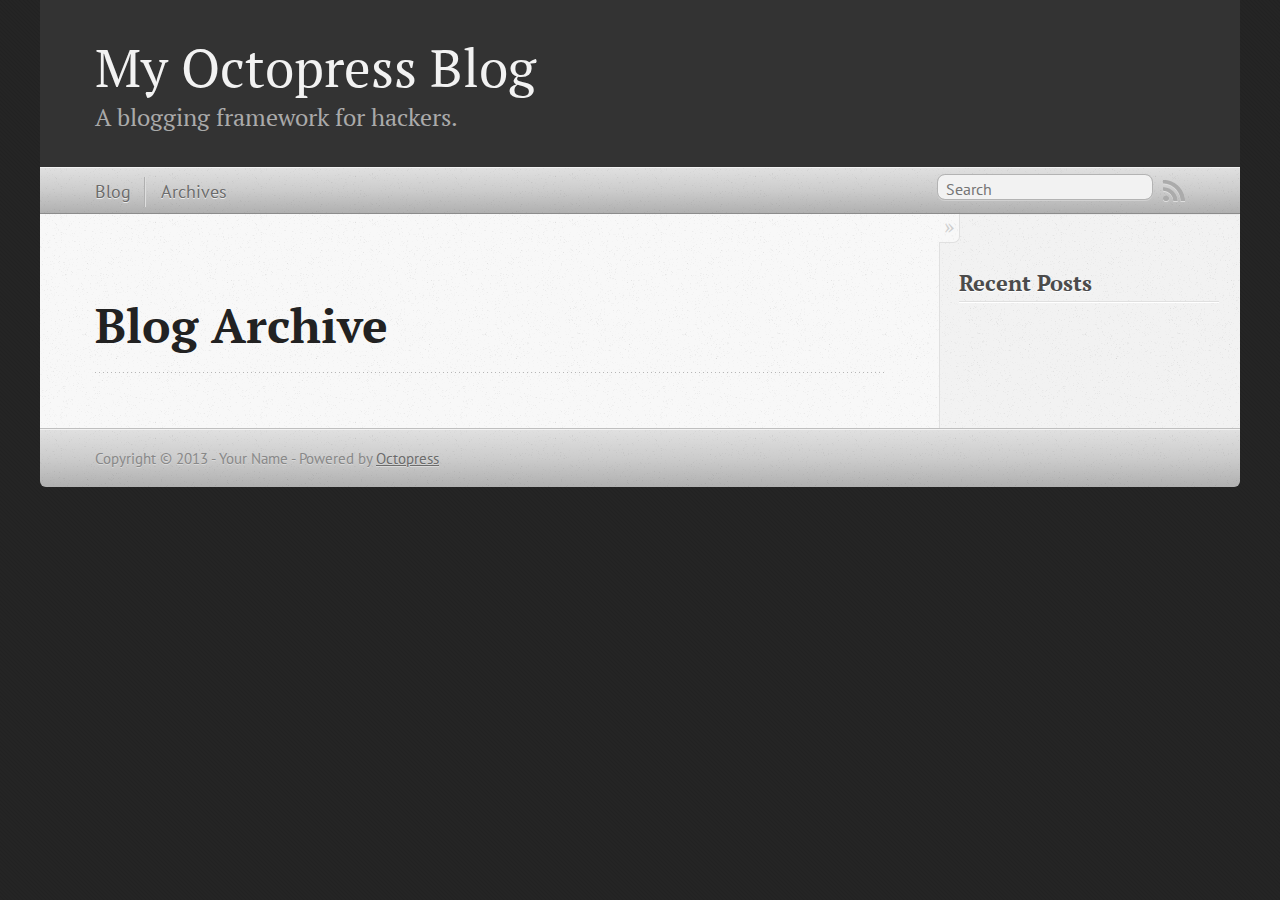
==== blog/archives/index.html @ b402f7b1 "Site updated at 2013-02-04 08:40:38 UTC" ====
<!DOCTYPE html>
<!--[if IEMobile 7 ]><html class="no-js iem7"><![endif]-->
<!--[if lt IE 9]><html class="no-js lte-ie8"><![endif]-->
<!--[if (gt IE 8)|(gt IEMobile 7)|!(IEMobile)|!(IE)]><!--><html class="no-js" lang="en"><!--<![endif]-->
<head>
  <meta charset="utf-8">
  <title>Blog Archive - My Octopress Blog</title>
  <meta name="author" content="Your Name">

  
  <meta name="description" content=" Blog Archive Recent Posts ">
  

  <!-- http://t.co/dKP3o1e -->
  <meta name="HandheldFriendly" content="True">
  <meta name="MobileOptimized" content="320">
  <meta name="viewport" content="width=device-width, initial-scale=1">

  
  <link rel="canonical" href="http://kogax.github.com/blog/archives/">
  <link href="/favicon.png" rel="icon">
  <link href="/stylesheets/screen.css" media="screen, projection" rel="stylesheet" type="text/css">
  <script src="/javascripts/modernizr-2.0.js"></script>
  <script src="/javascripts/ender.js"></script>
  <script src="/javascripts/octopress.js" type="text/javascript"></script>
  <link href="/atom.xml" rel="alternate" title="My Octopress Blog" type="application/atom+xml">
  <!--Fonts from Google"s Web font directory at http://google.com/webfonts -->
<link href="http://fonts.googleapis.com/css?family=PT+Serif:regular,italic,bold,bolditalic" rel="stylesheet" type="text/css">
<link href="http://fonts.googleapis.com/css?family=PT+Sans:regular,italic,bold,bolditalic" rel="stylesheet" type="text/css">

  

</head>

<body   >
  <header role="banner"><hgroup>
  <h1><a href="/">My Octopress Blog</a></h1>
  
    <h2>A blogging framework for hackers.</h2>
  
</hgroup>

</header>
  <nav role="navigation"><ul class="subscription" data-subscription="rss">
  <li><a href="/atom.xml" rel="subscribe-rss" title="subscribe via RSS">RSS</a></li>
  
</ul>
  
<form action="http://google.com/search" method="get">
  <fieldset role="search">
    <input type="hidden" name="q" value="site:kogax.github.com" />
    <input class="search" type="text" name="q" results="0" placeholder="Search"/>
  </fieldset>
</form>
  
<ul class="main-navigation">
  <li><a href="/">Blog</a></li>
  <li><a href="/blog/archives">Archives</a></li>
</ul>

</nav>
  <div id="main">
    <div id="content">
      <div>
<article role="article">
  
  <header>
    <h1 class="entry-title">Blog Archive</h1>
    
  </header>
  
  <div id="blog-archives">

</div>

  
</article>

</div>

<aside class="sidebar">
  
    <section>
  <h1>Recent Posts</h1>
  <ul id="recent_posts">
    
  </ul>
</section>






  
</aside>


    </div>
  </div>
  <footer role="contentinfo"><p>
  Copyright &copy; 2013 - Your Name -
  <span class="credit">Powered by <a href="http://octopress.org">Octopress</a></span>
</p>

</footer>
  







  <script type="text/javascript">
    (function(){
      var twitterWidgets = document.createElement('script');
      twitterWidgets.type = 'text/javascript';
      twitterWidgets.async = true;
      twitterWidgets.src = 'http://platform.twitter.com/widgets.js';
      document.getElementsByTagName('head')[0].appendChild(twitterWidgets);
    })();
  </script>





</body>
</html>
---- stylesheets/screen.css ----
html,body,div,span,applet,object,iframe,h1,h2,h3,h4,h5,h6,p,blockquote,pre,a,abbr,acronym,address,big,cite,code,del,dfn,em,img,ins,kbd,q,s,samp,small,strike,strong,sub,sup,tt,var,b,u,i,center,dl,dt,dd,ol,ul,li,fieldset,form,label,legend,table,caption,tbody,tfoot,thead,tr,th,td,article,aside,canvas,details,embed,figure,figcaption,footer,header,hgroup,menu,nav,output,ruby,section,summary,time,mark,audio,video{margin:0;padding:0;border:0;font:inherit;font-size:100%;vertical-align:baseline}html{line-height:1}ol,ul{list-style:none}table{border-collapse:collapse;border-spacing:0}caption,th,td{text-align:left;font-weight:normal;vertical-align:middle}q,blockquote{quotes:none}q:before,q:after,blockquote:before,blockquote:after{content:"";content:none}a img{border:none}article,aside,details,figcaption,figure,footer,header,hgroup,menu,nav,section,summary{display:block}article,aside,details,figcaption,figure,footer,header,hgroup,menu,nav,section,summary{display:block}a{color:#1863a1}a:visited{color:#751590}a:focus{color:#0181eb}a:hover{color:#0181eb}a:active{color:#01579f}aside.sidebar a{color:#1863a1}aside.sidebar a:focus{color:#0181eb}aside.sidebar a:hover{color:#0181eb}aside.sidebar a:active{color:#01579f}a{-webkit-transition:color 0.3s;-moz-transition:color 0.3s;-o-transition:color 0.3s;transition:color 0.3s}html{background:#252525 url('/images/line-tile.png?1359967153') top left}body>div{background:#f2f2f2 url('/images/noise.png?1359967153') top left;border-bottom:1px solid #bfbfbf}body>div>div{background:#f8f8f8 url('/images/noise.png?1359967153') top left;border-right:1px solid #e0e0e0}.heading,body>header h1,h1,h2,h3,h4,h5,h6{font-family:"PT Serif","Georgia","Helvetica Neue",Arial,sans-serif}.sans,body>header h2,article header p.meta,article>footer,#content .blog-index footer,html .gist .gist-file .gist-meta,#blog-archives a.category,#blog-archives time,aside.sidebar section,body>footer{font-family:"PT Sans","Helvetica Neue",Arial,sans-serif}.serif,body,#content .blog-index a[rel=full-article]{font-family:"PT Serif",Georgia,Times,"Times New Roman",serif}.mono,pre,code,tt,p code,li code{font-family:Menlo,Monaco,"Andale Mono","lucida console","Courier New",monospace}body>header h1{font-size:2.2em;font-family:"PT Serif","Georgia","Helvetica Neue",Arial,sans-serif;font-weight:normal;line-height:1.2em;margin-bottom:0.6667em}body>header h2{font-family:"PT Serif","Georgia","Helvetica Neue",Arial,sans-serif}body{line-height:1.5em;color:#222}h1{font-size:2.2em;line-height:1.2em}@media only screen and (min-width: 992px){body{font-size:1.15em}h1{font-size:2.6em;line-height:1.2em}}h1,h2,h3,h4,h5,h6{text-rendering:optimizelegibility;margin-bottom:1em;font-weight:bold}h2,section h1{font-size:1.5em}h3,section h2,section section h1{font-size:1.3em}h4,section h3,section section h2,section section section h1{font-size:1em}h5,section h4,section section h3{font-size:.9em}h6,section h5,section section h4,section section section h3{font-size:.8em}p,blockquote,ul,ol{margin-bottom:1.5em}ul{list-style-type:disc}ul ul{list-style-type:circle;margin-bottom:0px}ul ul ul{list-style-type:square;margin-bottom:0px}ol{list-style-type:decimal}ol ol{list-style-type:lower-alpha;margin-bottom:0px}ol ol ol{list-style-type:lower-roman;margin-bottom:0px}ul,ul ul,ul ol,ol,ol ul,ol ol{margin-left:1.3em}strong{font-weight:bold}em{font-style:italic}sup,sub{font-size:0.8em;position:relative;display:inline-block}sup{top:-0.5em}sub{bottom:-0.5em}q{font-style:italic}q:before{content:"\201C"}q:after{content:"\201D"}em,dfn{font-style:italic}strong,dfn{font-weight:bold}del,s{text-decoration:line-through}abbr,acronym{border-bottom:1px dotted;cursor:help}sub,sup{line-height:0}hr{margin-bottom:0.2em}small{font-size:.8em}big{font-size:1.2em}blockquote{font-style:italic;position:relative;font-size:1.2em;line-height:1.5em;padding-left:1em;border-left:4px solid rgba(170,170,170,0.5)}blockquote cite{font-style:italic}blockquote cite a{color:#aaa !important;word-wrap:break-word}blockquote cite:before{content:'\2014';padding-right:.3em;padding-left:.3em;color:#aaa}@media only screen and (min-width: 992px){blockquote{padding-left:1.5em;border-left-width:4px}}.pullquote-right:before,.pullquote-left:before{padding:0;border:none;content:attr(data-pullquote);float:right;width:45%;margin:.5em 0 1em 1.5em;position:relative;top:7px;font-size:1.4em;line-height:1.45em}.pullquote-left:before{float:left;margin:.5em 1.5em 1em 0}.force-wrap,article a,aside.sidebar a{white-space:-moz-pre-wrap;white-space:-pre-wrap;white-space:-o-pre-wrap;white-space:pre-wrap;word-wrap:break-word}.group,body>header,body>nav,body>footer,body #content>article,body #content>div>article,body #content>div>section,body div.pagination,aside.sidebar,#main,#content,.sidebar{*zoom:1}.group:after,body>header:after,body>nav:after,body>footer:after,body #content>article:after,body #content>div>article:after,body #content>div>section:after,body div.pagination:after,aside.sidebar:after,#main:after,#content:after,.sidebar:after{content:"";display:table;clear:both}body{-webkit-text-size-adjust:none;max-width:1200px;position:relative;margin:0 auto}body>header,body>nav,body>footer,body #content>article,body #content>div>article,body #content>div>section{padding-left:18px;padding-right:18px}@media only screen and (min-width: 480px){body>header,body>nav,body>footer,body #content>article,body #content>div>article,body #content>div>section{padding-left:25px;padding-right:25px}}@media only screen and (min-width: 768px){body>header,body>nav,body>footer,body #content>article,body #content>div>article,body #content>div>section{padding-left:35px;padding-right:35px}}@media only screen and (min-width: 992px){body>header,body>nav,body>footer,body #content>article,body #content>div>article,body #content>div>section{padding-left:55px;padding-right:55px}}body div.pagination{margin-left:18px;margin-right:18px}@media only screen and (min-width: 480px){body div.pagination{margin-left:25px;margin-right:25px}}@media only screen and (min-width: 768px){body div.pagination{margin-left:35px;margin-right:35px}}@media only screen and (min-width: 992px){body div.pagination{margin-left:55px;margin-right:55px}}body>header{font-size:1em;padding-top:1.5em;padding-bottom:1.5em}#content{overflow:hidden}#content>div,#content>article{width:100%}aside.sidebar{float:none;padding:0 18px 1px;background-color:#f7f7f7;border-top:1px solid #e0e0e0}.flex-content,article img,article video,article .flash-video,aside.sidebar img{max-width:100%;height:auto}.basic-alignment.left,article img.left,article video.left,article .left.flash-video,aside.sidebar img.left{float:left;margin-right:1.5em}.basic-alignment.right,article img.right,article video.right,article .right.flash-video,aside.sidebar img.right{float:right;margin-left:1.5em}.basic-alignment.center,article img.center,article video.center,article .center.flash-video,aside.sidebar img.center{display:block;margin:0 auto 1.5em}.basic-alignment.left,article img.left,article video.left,article .left.flash-video,aside.sidebar img.left,.basic-alignment.right,article img.right,article video.right,article .right.flash-video,aside.sidebar img.right{margin-bottom:.8em}.toggle-sidebar,.no-sidebar .toggle-sidebar{display:none}@media only screen and (min-width: 750px){body.sidebar-footer aside.sidebar{float:none;width:auto;clear:left;margin:0;padding:0 35px 1px;background-color:#f7f7f7;border-top:1px solid #eaeaea}body.sidebar-footer aside.sidebar section.odd,body.sidebar-footer aside.sidebar section.even{float:left;width:48%}body.sidebar-footer aside.sidebar section.odd{margin-left:0}body.sidebar-footer aside.sidebar section.even{margin-left:4%}body.sidebar-footer aside.sidebar.thirds section{width:30%;margin-left:5%}body.sidebar-footer aside.sidebar.thirds section.first{margin-left:0;clear:both}}body.sidebar-footer #content{margin-right:0px}body.sidebar-footer .toggle-sidebar{display:none}@media only screen and (min-width: 550px){body>header{font-size:1em}}@media only screen and (min-width: 750px){aside.sidebar{float:none;width:auto;clear:left;margin:0;padding:0 35px 1px;background-color:#f7f7f7;border-top:1px solid #eaeaea}aside.sidebar section.odd,aside.sidebar section.even{float:left;width:48%}aside.sidebar section.odd{margin-left:0}aside.sidebar section.even{margin-left:4%}aside.sidebar.thirds section{width:30%;margin-left:5%}aside.sidebar.thirds section.first{margin-left:0;clear:both}}@media only screen and (min-width: 768px){body{-webkit-text-size-adjust:auto}body>header{font-size:1.2em}#main{padding:0;margin:0 auto}#content{overflow:visible;margin-right:240px;position:relative}.no-sidebar #content{margin-right:0;border-right:0}.collapse-sidebar #content{margin-right:20px}#content>div,#content>article{padding-top:17.5px;padding-bottom:17.5px;float:left}aside.sidebar{width:210px;padding:0 15px 15px;background:none;clear:none;float:left;margin:0 -100% 0 0}aside.sidebar section{width:auto;margin-left:0}aside.sidebar section.odd,aside.sidebar section.even{float:none;width:auto;margin-left:0}.collapse-sidebar aside.sidebar{float:none;width:auto;clear:left;margin:0;padding:0 35px 1px;background-color:#f7f7f7;border-top:1px solid #eaeaea}.collapse-sidebar aside.sidebar section.odd,.collapse-sidebar aside.sidebar section.even{float:left;width:48%}.collapse-sidebar aside.sidebar section.odd{margin-left:0}.collapse-sidebar aside.sidebar section.even{margin-left:4%}.collapse-sidebar aside.sidebar.thirds section{width:30%;margin-left:5%}.collapse-sidebar aside.sidebar.thirds section.first{margin-left:0;clear:both}}@media only screen and (min-width: 992px){body>header{font-size:1.3em}#content{margin-right:300px}#content>div,#content>article{padding-top:27.5px;padding-bottom:27.5px}aside.sidebar{width:260px;padding:1.2em 20px 20px}.collapse-sidebar aside.sidebar{padding-left:55px;padding-right:55px}}@media only screen and (min-width: 768px){ul,ol{margin-left:0}}body>header{background:#333}body>header h1{display:inline-block;margin:0}body>header h1 a,body>header h1 a:visited,body>header h1 a:hover{color:#f2f2f2;text-decoration:none}body>header h2{margin:.2em 0 0;font-size:1em;color:#aaa;font-weight:normal}body>nav{position:relative;background-color:#ccc;background:url('/images/noise.png?1359967153'),-webkit-gradient(linear, 50% 0%, 50% 100%, color-stop(0%, #e0e0e0), color-stop(50%, #cccccc), color-stop(100%, #b0b0b0));background:url('/images/noise.png?1359967153'),-webkit-linear-gradient(#e0e0e0,#cccccc,#b0b0b0);background:url('/images/noise.png?1359967153'),-moz-linear-gradient(#e0e0e0,#cccccc,#b0b0b0);background:url('/images/noise.png?1359967153'),-o-linear-gradient(#e0e0e0,#cccccc,#b0b0b0);background:url('/images/noise.png?1359967153'),linear-gradient(#e0e0e0,#cccccc,#b0b0b0);border-top:1px solid #f2f2f2;border-bottom:1px solid #8c8c8c;padding-top:.35em;padding-bottom:.35em}body>nav form{-webkit-background-clip:padding;-moz-background-clip:padding;background-clip:padding-box;margin:0;padding:0}body>nav form .search{padding:.3em .5em 0;font-size:.85em;font-family:"PT Sans","Helvetica Neue",Arial,sans-serif;line-height:1.1em;width:95%;-webkit-border-radius:0.5em;-moz-border-radius:0.5em;-ms-border-radius:0.5em;-o-border-radius:0.5em;border-radius:0.5em;-webkit-background-clip:padding;-moz-background-clip:padding;background-clip:padding-box;-webkit-box-shadow:#d1d1d1 0 1px;-moz-box-shadow:#d1d1d1 0 1px;box-shadow:#d1d1d1 0 1px;background-color:#f2f2f2;border:1px solid #b3b3b3;color:#888}body>nav form .search:focus{color:#444;border-color:#80b1df;-webkit-box-shadow:#80b1df 0 0 4px,#80b1df 0 0 3px inset;-moz-box-shadow:#80b1df 0 0 4px,#80b1df 0 0 3px inset;box-shadow:#80b1df 0 0 4px,#80b1df 0 0 3px inset;background-color:#fff;outline:none}body>nav fieldset[role=search]{float:right;width:48%}body>nav fieldset.mobile-nav{float:left;width:48%}body>nav fieldset.mobile-nav select{width:100%;font-size:.8em;border:1px solid #888}body>nav ul{display:none}@media only screen and (min-width: 550px){body>nav{font-size:.9em}body>nav ul{margin:0;padding:0;border:0;overflow:hidden;*zoom:1;float:left;display:block;padding-top:.15em}body>nav ul li{list-style-image:none;list-style-type:none;margin-left:0;white-space:nowrap;display:inline;float:left;padding-left:0;padding-right:0}body>nav ul li:first-child,body>nav ul li.first{padding-left:0}body>nav ul li:last-child{padding-right:0}body>nav ul li.last{padding-right:0}body>nav ul.subscription{margin-left:.8em;float:right}body>nav ul.subscription li:last-child a{padding-right:0}body>nav ul li{margin:0}body>nav a{color:#6b6b6b;font-family:"PT Sans","Helvetica Neue",Arial,sans-serif;text-shadow:#ebebeb 0 1px;float:left;text-decoration:none;font-size:1.1em;padding:.1em 0;line-height:1.5em}body>nav a:visited{color:#6b6b6b}body>nav a:hover{color:#2b2b2b}body>nav li+li{border-left:1px solid #b0b0b0;margin-left:.8em}body>nav li+li a{padding-left:.8em;border-left:1px solid #dedede}body>nav form{float:right;text-align:left;padding-left:.8em;width:175px}body>nav form .search{width:93%;font-size:.95em;line-height:1.2em}body>nav ul[data-subscription$=email]+form{width:97px}body>nav ul[data-subscription$=email]+form .search{width:91%}body>nav fieldset.mobile-nav{display:none}body>nav fieldset[role=search]{width:99%}}@media only screen and (min-width: 992px){body>nav form{width:215px}body>nav ul[data-subscription$=email]+form{width:147px}}.no-placeholder body>nav .search{background:#f2f2f2 url('/images/search.png?1359967153') 0.3em 0.25em no-repeat;text-indent:1.3em}@media only screen and (min-width: 550px){.maskImage body>nav ul[data-subscription$=email]+form{width:123px}}@media only screen and (min-width: 992px){.maskImage body>nav ul[data-subscription$=email]+form{width:173px}}.maskImage ul.subscription{position:relative;top:.2em}.maskImage ul.subscription li,.maskImage ul.subscription a{border:0;padding:0}.maskImage a[rel=subscribe-rss]{position:relative;top:0px;text-indent:-999999em;background-color:#dedede;border:0;padding:0}.maskImage a[rel=subscribe-rss],.maskImage a[rel=subscribe-rss]:after{-webkit-mask-image:url('/images/rss.png?1359967153');-moz-mask-image:url('/images/rss.png?1359967153');-ms-mask-image:url('/images/rss.png?1359967153');-o-mask-image:url('/images/rss.png?1359967153');mask-image:url('/images/rss.png?1359967153');-webkit-mask-repeat:no-repeat;-moz-mask-repeat:no-repeat;-ms-mask-repeat:no-repeat;-o-mask-repeat:no-repeat;mask-repeat:no-repeat;width:22px;height:22px}.maskImage a[rel=subscribe-rss]:after{content:"";position:absolute;top:-1px;left:0;background-color:#ababab}.maskImage a[rel=subscribe-rss]:hover:after{background-color:#9e9e9e}.maskImage a[rel=subscribe-email]{position:relative;top:0px;text-indent:-999999em;background-color:#dedede;border:0;padding:0}.maskImage a[rel=subscribe-email],.maskImage a[rel=subscribe-email]:after{-webkit-mask-image:url('/images/email.png?1359967153');-moz-mask-image:url('/images/email.png?1359967153');-ms-mask-image:url('/images/email.png?1359967153');-o-mask-image:url('/images/email.png?1359967153');mask-image:url('/images/email.png?1359967153');-webkit-mask-repeat:no-repeat;-moz-mask-repeat:no-repeat;-ms-mask-repeat:no-repeat;-o-mask-repeat:no-repeat;mask-repeat:no-repeat;width:28px;height:22px}.maskImage a[rel=subscribe-email]:after{content:"";position:absolute;top:-1px;left:0;background-color:#ababab}.maskImage a[rel=subscribe-email]:hover:after{background-color:#9e9e9e}article{padding-top:1em}article header{position:relative;padding-top:2em;padding-bottom:1em;margin-bottom:1em;background:url('[data-uri]') bottom left repeat-x}article header h1{margin:0}article header h1 a{text-decoration:none}article header h1 a:hover{text-decoration:underline}article header p{font-size:.9em;color:#aaa;margin:0}article header p.meta{text-transform:uppercase;position:absolute;top:0}@media only screen and (min-width: 768px){article header{margin-bottom:1.5em;padding-bottom:1em;background:url('[data-uri]') bottom left repeat-x}}article h2{padding-top:0.8em;background:url('[data-uri]') top left repeat-x}.entry-content article h2:first-child,article header+h2{padding-top:0}article h2:first-child,article header+h2{background:none}article .feature{padding-top:.5em;margin-bottom:1em;padding-bottom:1em;background:url('[data-uri]') bottom left repeat-x;font-size:2.0em;font-style:italic;line-height:1.3em}article img,article video,article .flash-video{-webkit-border-radius:0.3em;-moz-border-radius:0.3em;-ms-border-radius:0.3em;-o-border-radius:0.3em;border-radius:0.3em;-webkit-box-shadow:rgba(0,0,0,0.15) 0 1px 4px;-moz-box-shadow:rgba(0,0,0,0.15) 0 1px 4px;box-shadow:rgba(0,0,0,0.15) 0 1px 4px;-webkit-box-sizing:border-box;-moz-box-sizing:border-box;box-sizing:border-box;border:#fff 0.5em solid}article video,article .flash-video{margin:0 auto 1.5em}article video{display:block;width:100%}article .flash-video>div{position:relative;display:block;padding-bottom:56.25%;padding-top:1px;height:0;overflow:hidden}article .flash-video>div iframe,article .flash-video>div object,article .flash-video>div embed{position:absolute;top:0;left:0;width:100%;height:100%}article>footer{padding-bottom:2.5em;margin-top:2em}article>footer p.meta{margin-bottom:.8em;font-size:.85em;clear:both;overflow:hidden}.blog-index article+article{background:url('[data-uri]') top left repeat-x}#content .blog-index{padding-top:0;padding-bottom:0}#content .blog-index article{padding-top:2em}#content .blog-index article header{background:none;padding-bottom:0}#content .blog-index article h1{font-size:2.2em}#content .blog-index article h1 a{color:inherit}#content .blog-index article h1 a:hover{color:#0181eb}#content .blog-index a[rel=full-article]{background:#ebebeb;display:inline-block;padding:.4em .8em;margin-right:.5em;text-decoration:none;color:#666;-webkit-transition:background-color 0.5s;-moz-transition:background-color 0.5s;-o-transition:background-color 0.5s;transition:background-color 0.5s}#content .blog-index a[rel=full-article]:hover{background:#0181eb;text-shadow:none;color:#f8f8f8}#content .blog-index footer{margin-top:1em}.separator,article>footer .byline+time:before,article>footer time+time:before,article>footer .comments:before,article>footer .byline ~ .categories:before{content:"\2022 ";padding:0 .4em 0 .2em;display:inline-block}#content div.pagination{text-align:center;font-size:.95em;position:relative;background:url('[data-uri]') top left repeat-x;padding-top:1.5em;padding-bottom:1.5em}#content div.pagination a{text-decoration:none;color:#aaa}#content div.pagination a.prev{position:absolute;left:0}#content div.pagination a.next{position:absolute;right:0}#content div.pagination a:hover{color:#0181eb}#content div.pagination a[href*=archive]:before,#content div.pagination a[href*=archive]:after{content:'\2014';padding:0 .3em}p.meta+.sharing{padding-top:1em;padding-left:0;background:url('[data-uri]') top left repeat-x}#fb-root{display:none}.highlight,html .gist .gist-file .gist-syntax .gist-highlight{border:1px solid #05232b !important}.highlight table td.code,html .gist .gist-file .gist-syntax .gist-highlight table td.code{width:100%}.highlight .line-numbers,html .gist .gist-file .gist-syntax .highlight .line_numbers{text-align:right;font-size:13px;line-height:1.45em;background:#073642 url('/images/noise.png?1359967153') top left !important;border-right:1px solid #00232c !important;-webkit-box-shadow:#083e4b -1px 0 inset;-moz-box-shadow:#083e4b -1px 0 inset;box-shadow:#083e4b -1px 0 inset;text-shadow:#021014 0 -1px;padding:.8em !important;-webkit-border-radius:0;-moz-border-radius:0;-ms-border-radius:0;-o-border-radius:0;border-radius:0}.highlight .line-numbers span,html .gist .gist-file .gist-syntax .highlight .line_numbers span{color:#586e75 !important}figure.code,.gist-file,pre{-webkit-box-shadow:rgba(0,0,0,0.06) 0 0 10px;-moz-box-shadow:rgba(0,0,0,0.06) 0 0 10px;box-shadow:rgba(0,0,0,0.06) 0 0 10px}figure.code .highlight pre,.gist-file .highlight pre,pre .highlight pre{-webkit-box-shadow:none;-moz-box-shadow:none;box-shadow:none}.gist .highlight *::-moz-selection,figure.code .highlight *::-moz-selection{background:#386774;color:inherit;text-shadow:#002b36 0 1px}.gist .highlight *::-webkit-selection,figure.code .highlight *::-webkit-selection{background:#386774;color:inherit;text-shadow:#002b36 0 1px}.gist .highlight *::selection,figure.code .highlight *::selection{background:#386774;color:inherit;text-shadow:#002b36 0 1px}html .gist .gist-file{margin-bottom:1.8em;position:relative;border:none;padding-top:26px !important}html .gist .gist-file .highlight{margin-bottom:0}html .gist .gist-file .gist-syntax{border-bottom:0 !important;background:none !important}html .gist .gist-file .gist-syntax .gist-highlight{background:#002b36 !important}html .gist .gist-file .gist-syntax .highlight pre{padding:0}html .gist .gist-file .gist-meta{padding:.6em 0.8em;border:1px solid #083e4b !important;color:#586e75;font-size:.7em !important;background:#073642 url('/images/noise.png?1359967153') top left;line-height:1.5em}html .gist .gist-file .gist-meta a{color:#75878b !important;text-decoration:none}html .gist .gist-file .gist-meta a:hover{text-decoration:underline}html .gist .gist-file .gist-meta a:hover{color:#93a1a1 !important}html .gist .gist-file .gist-meta a[href*='#file']{position:absolute;top:0;left:0;right:-10px;color:#474747 !important}html .gist .gist-file .gist-meta a[href*='#file']:hover{color:#1863a1 !important}html .gist .gist-file .gist-meta a[href*=raw]{top:.4em}pre{background:#002b36 url('/images/noise.png?1359967153') top left;-webkit-border-radius:0.4em;-moz-border-radius:0.4em;-ms-border-radius:0.4em;-o-border-radius:0.4em;border-radius:0.4em;border:1px solid #05232b;line-height:1.45em;font-size:13px;margin-bottom:2.1em;padding:.8em 1em;color:#93a1a1;overflow:auto}h3.filename+pre{-moz-border-radius-topleft:0px;-webkit-border-top-left-radius:0px;border-top-left-radius:0px;-moz-border-radius-topright:0px;-webkit-border-top-right-radius:0px;border-top-right-radius:0px}p code,li code{display:inline-block;white-space:no-wrap;background:#fff;font-size:.8em;line-height:1.5em;color:#555;border:1px solid #ddd;-webkit-border-radius:0.4em;-moz-border-radius:0.4em;-ms-border-radius:0.4em;-o-border-radius:0.4em;border-radius:0.4em;padding:0 .3em;margin:-1px 0}p pre code,li pre code{font-size:1em !important;background:none;border:none}.pre-code,html .gist .gist-file .gist-syntax .highlight pre,.highlight code{font-family:Menlo,Monaco,"Andale Mono","lucida console","Courier New",monospace !important;overflow:scroll;overflow-y:hidden;display:block;padding:.8em;overflow-x:auto;line-height:1.45em;background:#002b36 url('/images/noise.png?1359967153') top left !important;color:#93a1a1 !important}.pre-code span,html .gist .gist-file .gist-syntax .highlight pre span,.highlight code span{color:#93a1a1 !important}.pre-code span,html .gist .gist-file .gist-syntax .highlight pre span,.highlight code span{font-style:normal !important;font-weight:normal !important}.pre-code .c,html .gist .gist-file .gist-syntax .highlight pre .c,.highlight code .c{color:#586e75 !important;font-style:italic !important}.pre-code .cm,html .gist .gist-file .gist-syntax .highlight pre .cm,.highlight code .cm{color:#586e75 !important;font-style:italic !important}.pre-code .cp,html .gist .gist-file .gist-syntax .highlight pre .cp,.highlight code .cp{color:#586e75 !important;font-style:italic !important}.pre-code .c1,html .gist .gist-file .gist-syntax .highlight pre .c1,.highlight code .c1{color:#586e75 !important;font-style:italic !important}.pre-code .cs,html .gist .gist-file .gist-syntax .highlight pre .cs,.highlight code .cs{color:#586e75 !important;font-weight:bold !important;font-style:italic !important}.pre-code .err,html .gist .gist-file .gist-syntax .highlight pre .err,.highlight code .err{color:#dc322f !important;background:none !important}.pre-code .k,html .gist .gist-file .gist-syntax .highlight pre .k,.highlight code .k{color:#cb4b16 !important}.pre-code .o,html .gist .gist-file .gist-syntax .highlight pre .o,.highlight code .o{color:#93a1a1 !important;font-weight:bold !important}.pre-code .p,html .gist .gist-file .gist-syntax .highlight pre .p,.highlight code .p{color:#93a1a1 !important}.pre-code .ow,html .gist .gist-file .gist-syntax .highlight pre .ow,.highlight code .ow{color:#2aa198 !important;font-weight:bold !important}.pre-code .gd,html .gist .gist-file .gist-syntax .highlight pre .gd,.highlight code .gd{color:#93a1a1 !important;background-color:#372c34 !important;display:inline-block}.pre-code .gd .x,html .gist .gist-file .gist-syntax .highlight pre .gd .x,.highlight code .gd .x{color:#93a1a1 !important;background-color:#4d2d33 !important;display:inline-block}.pre-code .ge,html .gist .gist-file .gist-syntax .highlight pre .ge,.highlight code .ge{color:#93a1a1 !important;font-style:italic !important}.pre-code .gh,html .gist .gist-file .gist-syntax .highlight pre .gh,.highlight code .gh{color:#586e75 !important}.pre-code .gi,html .gist .gist-file .gist-syntax .highlight pre .gi,.highlight code .gi{color:#93a1a1 !important;background-color:#1a412b !important;display:inline-block}.pre-code .gi .x,html .gist .gist-file .gist-syntax .highlight pre .gi .x,.highlight code .gi .x{color:#93a1a1 !important;background-color:#355720 !important;display:inline-block}.pre-code .gs,html .gist .gist-file .gist-syntax .highlight pre .gs,.highlight code .gs{color:#93a1a1 !important;font-weight:bold !important}.pre-code .gu,html .gist .gist-file .gist-syntax .highlight pre .gu,.highlight code .gu{color:#6c71c4 !important}.pre-code .kc,html .gist .gist-file .gist-syntax .highlight pre .kc,.highlight code .kc{color:#859900 !important;font-weight:bold !important}.pre-code .kd,html .gist .gist-file .gist-syntax .highlight pre .kd,.highlight code .kd{color:#268bd2 !important}.pre-code .kp,html .gist .gist-file .gist-syntax .highlight pre .kp,.highlight code .kp{color:#cb4b16 !important;font-weight:bold !important}.pre-code .kr,html .gist .gist-file .gist-syntax .highlight pre .kr,.highlight code .kr{color:#d33682 !important;font-weight:bold !important}.pre-code .kt,html .gist .gist-file .gist-syntax .highlight pre .kt,.highlight code .kt{color:#2aa198 !important}.pre-code .n,html .gist .gist-file .gist-syntax .highlight pre .n,.highlight code .n{color:#268bd2 !important}.pre-code .na,html .gist .gist-file .gist-syntax .highlight pre .na,.highlight code .na{color:#268bd2 !important}.pre-code .nb,html .gist .gist-file .gist-syntax .highlight pre .nb,.highlight code .nb{color:#859900 !important}.pre-code .nc,html .gist .gist-file .gist-syntax .highlight pre .nc,.highlight code .nc{color:#d33682 !important}.pre-code .no,html .gist .gist-file .gist-syntax .highlight pre .no,.highlight code .no{color:#b58900 !important}.pre-code .nl,html .gist .gist-file .gist-syntax .highlight pre .nl,.highlight code .nl{color:#859900 !important}.pre-code .ne,html .gist .gist-file .gist-syntax .highlight pre .ne,.highlight code .ne{color:#268bd2 !important;font-weight:bold !important}.pre-code .nf,html .gist .gist-file .gist-syntax .highlight pre .nf,.highlight code .nf{color:#268bd2 !important;font-weight:bold !important}.pre-code .nn,html .gist .gist-file .gist-syntax .highlight pre .nn,.highlight code .nn{color:#b58900 !important}.pre-code .nt,html .gist .gist-file .gist-syntax .highlight pre .nt,.highlight code .nt{color:#268bd2 !important;font-weight:bold !important}.pre-code .nx,html .gist .gist-file .gist-syntax .highlight pre .nx,.highlight code .nx{color:#b58900 !important}.pre-code .vg,html .gist .gist-file .gist-syntax .highlight pre .vg,.highlight code .vg{color:#268bd2 !important}.pre-code .vi,html .gist .gist-file .gist-syntax .highlight pre .vi,.highlight code .vi{color:#268bd2 !important}.pre-code .nv,html .gist .gist-file .gist-syntax .highlight pre .nv,.highlight code .nv{color:#268bd2 !important}.pre-code .mf,html .gist .gist-file .gist-syntax .highlight pre .mf,.highlight code .mf{color:#2aa198 !important}.pre-code .m,html .gist .gist-file .gist-syntax .highlight pre .m,.highlight code .m{color:#2aa198 !important}.pre-code .mh,html .gist .gist-file .gist-syntax .highlight pre .mh,.highlight code .mh{color:#2aa198 !important}.pre-code .mi,html .gist .gist-file .gist-syntax .highlight pre .mi,.highlight code .mi{color:#2aa198 !important}.pre-code .s,html .gist .gist-file .gist-syntax .highlight pre .s,.highlight code .s{color:#2aa198 !important}.pre-code .sd,html .gist .gist-file .gist-syntax .highlight pre .sd,.highlight code .sd{color:#2aa198 !important}.pre-code .s2,html .gist .gist-file .gist-syntax .highlight pre .s2,.highlight code .s2{color:#2aa198 !important}.pre-code .se,html .gist .gist-file .gist-syntax .highlight pre .se,.highlight code .se{color:#dc322f !important}.pre-code .si,html .gist .gist-file .gist-syntax .highlight pre .si,.highlight code .si{color:#268bd2 !important}.pre-code .sr,html .gist .gist-file .gist-syntax .highlight pre .sr,.highlight code .sr{color:#2aa198 !important}.pre-code .s1,html .gist .gist-file .gist-syntax .highlight pre .s1,.highlight code .s1{color:#2aa198 !important}.pre-code div .gd,html .gist .gist-file .gist-syntax .highlight pre div .gd,.highlight code div .gd,.pre-code div .gd .x,html .gist .gist-file .gist-syntax .highlight pre div .gd .x,.highlight code div .gd .x,.pre-code div .gi,html .gist .gist-file .gist-syntax .highlight pre div .gi,.highlight code div .gi,.pre-code div .gi .x,html .gist .gist-file .gist-syntax .highlight pre div .gi .x,.highlight code div .gi .x{display:inline-block;width:100%}.highlight,.gist-highlight{margin-bottom:1.8em;background:#002b36;overflow-y:hidden;overflow-x:auto}.highlight pre,.gist-highlight pre{background:none;-webkit-border-radius:0px;-moz-border-radius:0px;-ms-border-radius:0px;-o-border-radius:0px;border-radius:0px;border:none;padding:0;margin-bottom:0}pre::-webkit-scrollbar,.highlight::-webkit-scrollbar,.gist-highlight::-webkit-scrollbar{height:.5em;background:rgba(255,255,255,0.15)}pre::-webkit-scrollbar-thumb:horizontal,.highlight::-webkit-scrollbar-thumb:horizontal,.gist-highlight::-webkit-scrollbar-thumb:horizontal{background:rgba(255,255,255,0.2);-webkit-border-radius:4px;border-radius:4px}.highlight code{background:#000}figure.code{background:none;padding:0;border:0;margin-bottom:1.5em}figure.code pre{margin-bottom:0}figure.code figcaption{position:relative}figure.code .highlight{margin-bottom:0}.code-title,html .gist .gist-file .gist-meta a[href*='#file'],h3.filename,figure.code figcaption{text-align:center;font-size:13px;line-height:2em;text-shadow:#cbcccc 0 1px 0;color:#474747;font-weight:normal;margin-bottom:0;-moz-border-radius-topleft:5px;-webkit-border-top-left-radius:5px;border-top-left-radius:5px;-moz-border-radius-topright:5px;-webkit-border-top-right-radius:5px;border-top-right-radius:5px;font-family:"Helvetica Neue", Arial, "Lucida Grande", "Lucida Sans Unicode", Lucida, sans-serif;background:#aaa url('/images/code_bg.png?1359967153') top repeat-x;border:1px solid #565656;border-top-color:#cbcbcb;border-left-color:#a5a5a5;border-right-color:#a5a5a5;border-bottom:0}.download-source,html .gist .gist-file .gist-meta a[href*=raw],figure.code figcaption a{position:absolute;right:.8em;text-decoration:none;color:#666 !important;z-index:1;font-size:13px;text-shadow:#cbcccc 0 1px 0;padding-left:3em}.download-source:hover,html .gist .gist-file .gist-meta a[href*=raw]:hover,figure.code figcaption a:hover{text-decoration:underline}#archive #content>div,#archive #content>div>article{padding-top:0}#blog-archives{color:#aaa}#blog-archives article{padding:1em 0 1em;position:relative;background:url('[data-uri]') bottom left repeat-x}#blog-archives article:last-child{background:none}#blog-archives article footer{padding:0;margin:0}#blog-archives h1{color:#222;margin-bottom:.3em}#blog-archives h2{display:none}#blog-archives h1{font-size:1.5em}#blog-archives h1 a{text-decoration:none;color:inherit;font-weight:normal;display:inline-block}#blog-archives h1 a:hover{text-decoration:underline}#blog-archives h1 a:hover{color:#0181eb}#blog-archives a.category,#blog-archives time{color:#aaa}#blog-archives .entry-content{display:none}#blog-archives time{font-size:.9em;line-height:1.2em}#blog-archives time .month,#blog-archives time .day{display:inline-block}#blog-archives time .month{text-transform:uppercase}#blog-archives p{margin-bottom:1em}#blog-archives a,#blog-archives .entry-content a{color:inherit}#blog-archives a:hover,#blog-archives .entry-content a:hover{color:#0181eb}#blog-archives a:hover{color:#0181eb}@media only screen and (min-width: 550px){#blog-archives article{margin-left:5em}#blog-archives h2{margin-bottom:.3em;font-weight:normal;display:inline-block;position:relative;top:-1px;float:left}#blog-archives h2:first-child{padding-top:.75em}#blog-archives time{position:absolute;text-align:right;left:0em;top:1.8em}#blog-archives .year{display:none}#blog-archives article{padding-left:4.5em;padding-bottom:.7em}#blog-archives a.category{line-height:1.1em}}#content>.category article{margin-left:0;padding-left:6.8em}#content>.category .year{display:inline}.side-shadow-border,aside.sidebar section h1,aside.sidebar li{-webkit-box-shadow:#fff 0 1px;-moz-box-shadow:#fff 0 1px;box-shadow:#fff 0 1px}aside.sidebar{overflow:hidden;color:#4b4b4b;text-shadow:#fff 0 1px}aside.sidebar section{font-size:.8em;line-height:1.4em;margin-bottom:1.5em}aside.sidebar section h1{margin:1.5em 0 0;padding-bottom:.2em;border-bottom:1px solid #e0e0e0}aside.sidebar section h1+p{padding-top:.4em}aside.sidebar img{-webkit-border-radius:0.3em;-moz-border-radius:0.3em;-ms-border-radius:0.3em;-o-border-radius:0.3em;border-radius:0.3em;-webkit-box-shadow:rgba(0,0,0,0.15) 0 1px 4px;-moz-box-shadow:rgba(0,0,0,0.15) 0 1px 4px;box-shadow:rgba(0,0,0,0.15) 0 1px 4px;-webkit-box-sizing:border-box;-moz-box-sizing:border-box;box-sizing:border-box;border:#fff 0.3em solid}aside.sidebar ul{margin-bottom:0.5em;margin-left:0}aside.sidebar li{list-style:none;padding:.5em 0;margin:0;border-bottom:1px solid #e0e0e0}aside.sidebar li p:last-child{margin-bottom:0}aside.sidebar a{color:inherit;-webkit-transition:color 0.5s;-moz-transition:color 0.5s;-o-transition:color 0.5s;transition:color 0.5s}aside.sidebar:hover a{color:#1863a1}aside.sidebar:hover a:hover{color:#0181eb}.aside-alt-link,#tweets a[href*='twitter.com/search'],#pinboard_linkroll .pin-tag{color:#7e7e7e}.aside-alt-link:hover,#tweets a[href*='twitter.com/search']:hover,#pinboard_linkroll .pin-tag:hover{color:#0181eb}@media only screen and (min-width: 768px){.toggle-sidebar{outline:none;position:absolute;right:-10px;top:0;bottom:0;display:inline-block;text-decoration:none;color:#cecece;width:9px;cursor:pointer}.toggle-sidebar:hover{background:#e9e9e9;background:-webkit-gradient(linear, 0% 50%, 100% 50%, color-stop(0%, rgba(224,224,224,0.5)), color-stop(100%, rgba(224,224,224,0)));background:-webkit-linear-gradient(left, rgba(224,224,224,0.5),rgba(224,224,224,0));background:-moz-linear-gradient(left, rgba(224,224,224,0.5),rgba(224,224,224,0));background:-o-linear-gradient(left, rgba(224,224,224,0.5),rgba(224,224,224,0));background:linear-gradient(left, rgba(224,224,224,0.5),rgba(224,224,224,0))}.toggle-sidebar:after{position:absolute;right:-11px;top:0;width:20px;font-size:1.2em;line-height:1.1em;padding-bottom:.15em;-moz-border-radius-bottomright:0.3em;-webkit-border-bottom-right-radius:0.3em;border-bottom-right-radius:0.3em;text-align:center;background:#f8f8f8 url('/images/noise.png?1359967153') top left;border-bottom:1px solid #e0e0e0;border-right:1px solid #e0e0e0;content:"\00BB";text-indent:-1px}.collapse-sidebar .toggle-sidebar{text-indent:0px;right:-20px;width:19px}.collapse-sidebar .toggle-sidebar:hover{background:#e9e9e9}.collapse-sidebar .toggle-sidebar:after{border-left:1px solid #e0e0e0;text-shadow:#fff 0 1px;content:"\00AB";left:0px;right:0;text-align:center;text-indent:0;border:0;border-right-width:0;background:none}}#tweets .loading{background:url('[data-uri]') no-repeat center 0.5em;color:#c4c4c4;text-shadow:#f8f8f8 0 1px;text-align:center;padding:2.5em 0 .5em}#tweets .loading.error{background:url('[data-uri]') no-repeat center 0.5em}#tweets p{position:relative;padding-right:1em}#tweets a[href*=status]:first-child{color:#a4a4a4;float:right;padding:0 0 .1em 1em;position:relative;right:-1.3em;text-shadow:#fff 0 1px;font-size:.7em;text-decoration:none}#tweets a[href*=status]:first-child span{font-size:1.5em}#tweets a[href*=status]:first-child:hover{color:#0181eb;text-decoration:none}#tweets a[href*='twitter.com/search']{text-decoration:none}#tweets a[href*='twitter.com/search']:hover{text-decoration:underline}.googleplus h1{-moz-box-shadow:none !important;-webkit-box-shadow:none !important;-o-box-shadow:none !important;box-shadow:none !important;border-bottom:0px none !important}.googleplus a{text-decoration:none;white-space:normal !important;line-height:32px}.googleplus a img{float:left;margin-right:0.5em;border:0 none}.googleplus-hidden{position:absolute;top:-1000em;left:-1000em}#pinboard_linkroll .pin-title,#pinboard_linkroll .pin-description{display:block;margin-bottom:.5em}#pinboard_linkroll .pin-tag{text-decoration:none}#pinboard_linkroll .pin-tag:hover{text-decoration:underline}#pinboard_linkroll .pin-tag:after{content:','}#pinboard_linkroll .pin-tag:last-child:after{content:''}.delicious-posts a.delicious-link{margin-bottom:.5em;display:block}.delicious-posts p{font-size:1em}body>footer{font-size:.8em;color:#888;text-shadow:#d9d9d9 0 1px;background-color:#ccc;background:url('/images/noise.png?1359967153'),-webkit-gradient(linear, 50% 0%, 50% 100%, color-stop(0%, #e0e0e0), color-stop(50%, #cccccc), color-stop(100%, #b0b0b0));background:url('/images/noise.png?1359967153'),-webkit-linear-gradient(#e0e0e0,#cccccc,#b0b0b0);background:url('/images/noise.png?1359967153'),-moz-linear-gradient(#e0e0e0,#cccccc,#b0b0b0);background:url('/images/noise.png?1359967153'),-o-linear-gradient(#e0e0e0,#cccccc,#b0b0b0);background:url('/images/noise.png?1359967153'),linear-gradient(#e0e0e0,#cccccc,#b0b0b0);border-top:1px solid #f2f2f2;position:relative;padding-top:1em;padding-bottom:1em;margin-bottom:3em;-moz-border-radius-bottomleft:0.4em;-webkit-border-bottom-left-radius:0.4em;border-bottom-left-radius:0.4em;-moz-border-radius-bottomright:0.4em;-webkit-border-bottom-right-radius:0.4em;border-bottom-right-radius:0.4em;z-index:1}body>footer a{color:#6b6b6b}body>footer a:visited{color:#6b6b6b}body>footer a:hover{color:#484848}body>footer p:last-child{margin-bottom:0}
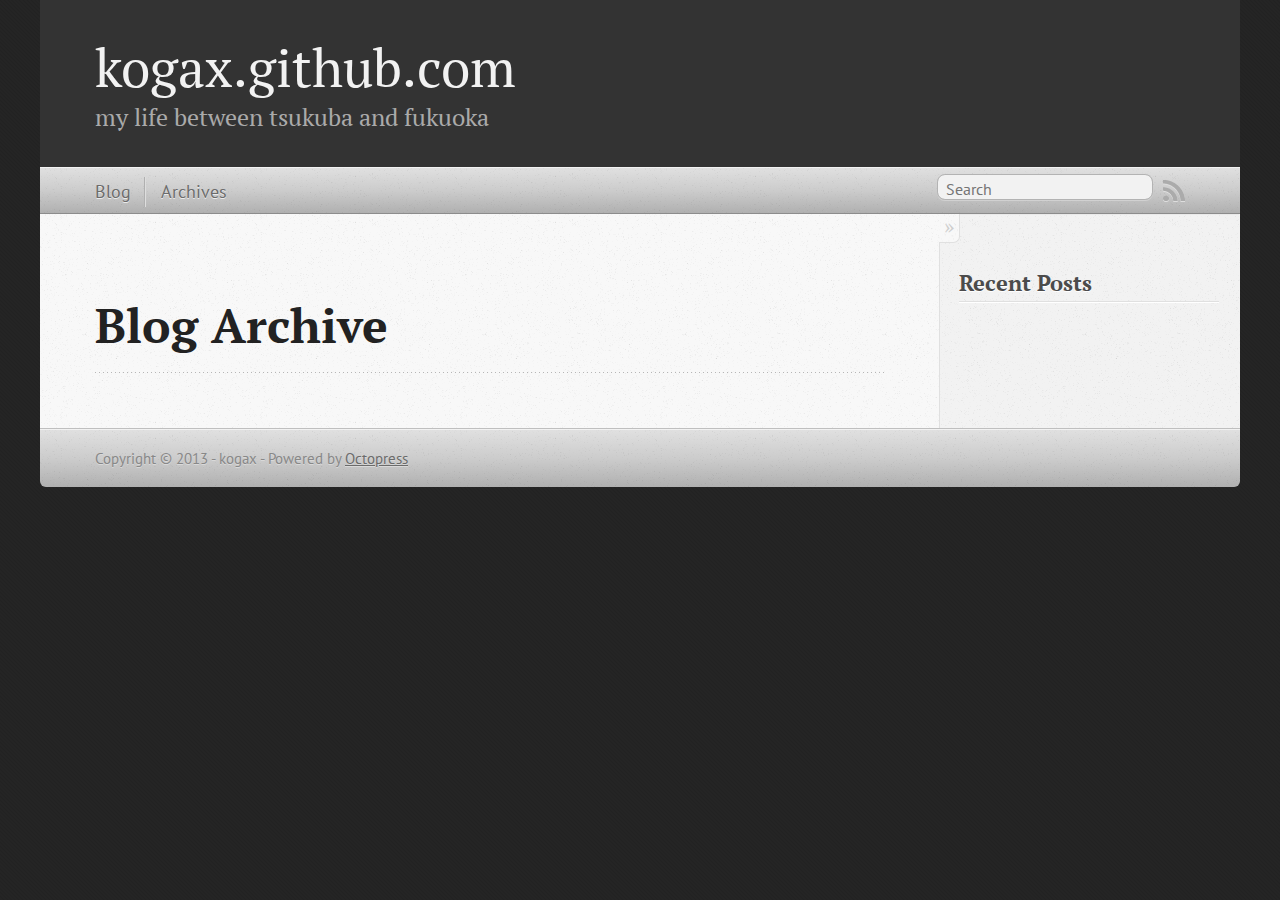
==== commit d7dec934: "Site updated at 2013-02-04 08:43:22 UTC" ====
--- a/blog/archives/index.html
+++ b/blog/archives/index.html
@@ -5,8 +5,8 @@
 <!--[if (gt IE 8)|(gt IEMobile 7)|!(IEMobile)|!(IE)]><!--><html class="no-js" lang="en"><!--<![endif]-->
 <head>
   <meta charset="utf-8">
-  <title>Blog Archive - My Octopress Blog</title>
-  <meta name="author" content="Your Name">
+  <title>Blog Archive - kogax.github.com</title>
+  <meta name="author" content="kogax">
 
   
   <meta name="description" content=" Blog Archive Recent Posts ">
@@ -24,7 +24,7 @@
   <script src="/javascripts/modernizr-2.0.js"></script>
   <script src="/javascripts/ender.js"></script>
   <script src="/javascripts/octopress.js" type="text/javascript"></script>
-  <link href="/atom.xml" rel="alternate" title="My Octopress Blog" type="application/atom+xml">
+  <link href="/atom.xml" rel="alternate" title="kogax.github.com" type="application/atom+xml">
   <!--Fonts from Google"s Web font directory at http://google.com/webfonts -->
 <link href="http://fonts.googleapis.com/css?family=PT+Serif:regular,italic,bold,bolditalic" rel="stylesheet" type="text/css">
 <link href="http://fonts.googleapis.com/css?family=PT+Sans:regular,italic,bold,bolditalic" rel="stylesheet" type="text/css">
@@ -35,9 +35,9 @@
 
 <body   >
   <header role="banner"><hgroup>
-  <h1><a href="/">My Octopress Blog</a></h1>
+  <h1><a href="/">kogax.github.com</a></h1>
   
-    <h2>A blogging framework for hackers.</h2>
+    <h2>my life between tsukuba and fukuoka</h2>
   
 </hgroup>
 
@@ -100,7 +100,7 @@
     </div>
   </div>
   <footer role="contentinfo"><p>
-  Copyright &copy; 2013 - Your Name -
+  Copyright &copy; 2013 - kogax -
   <span class="credit">Powered by <a href="http://octopress.org">Octopress</a></span>
 </p>
 
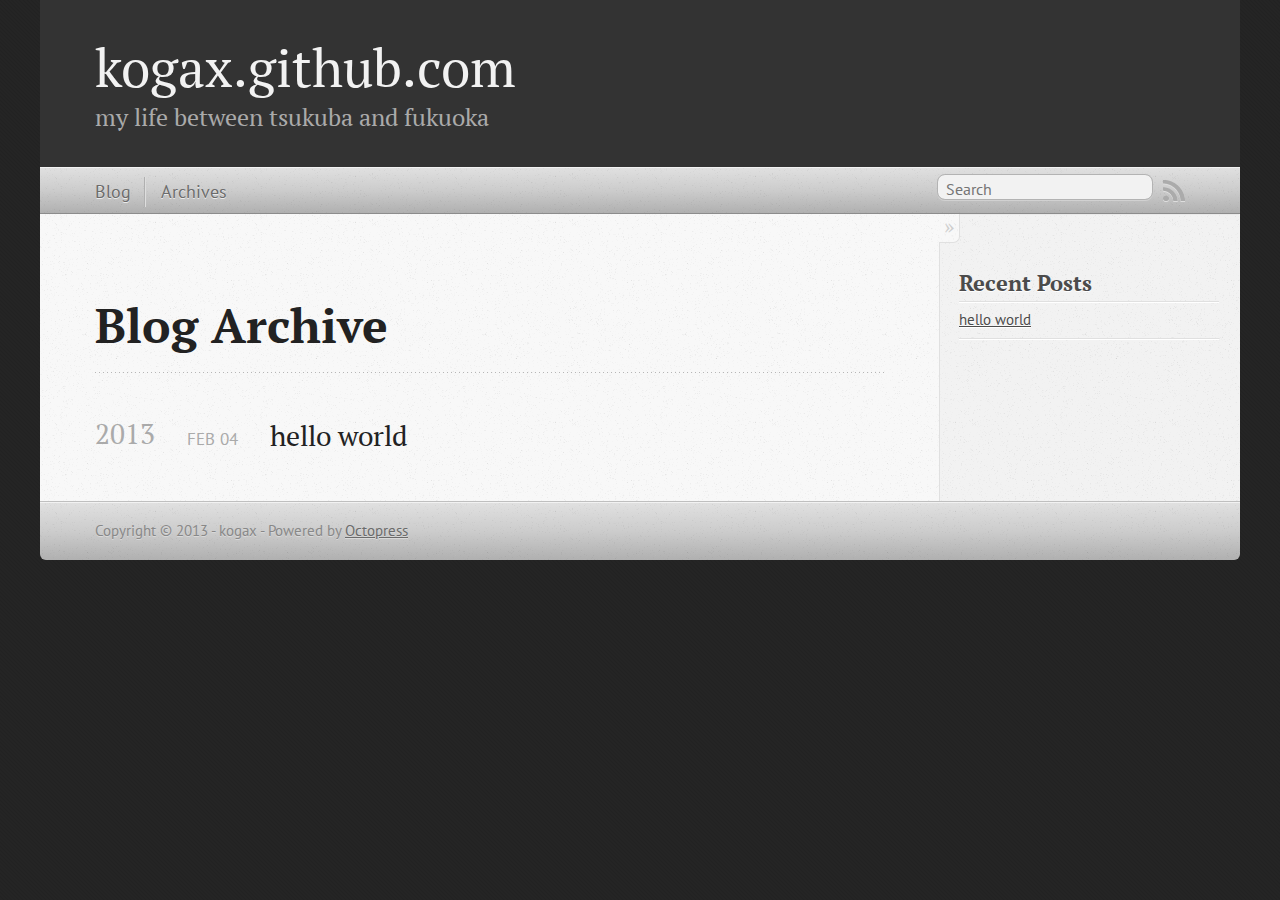
==== commit 7e9e2f3d: "Site updated at 2013-02-04 09:56:02 UTC" ====
--- a/blog/archives/index.html
+++ b/blog/archives/index.html
@@ -9,7 +9,8 @@
   <meta name="author" content="kogax">
 
   
-  <meta name="description" content=" Blog Archive Recent Posts ">
+  <meta name="description" content=" Blog Archive 2013 hello world
+Feb 04 2013 Recent Posts hello world ">
   
 
   <!-- http://t.co/dKP3o1e -->
@@ -72,6 +73,19 @@
   
   <div id="blog-archives">
 
+
+
+  
+  <h2>2013</h2>
+
+<article>
+  
+<h1><a href="/blog/2013/02/04/hello/">hello world</a></h1>
+<time datetime="2013-02-04T17:44:00+09:00" pubdate><span class='month'>Feb</span> <span class='day'>04</span> <span class='year'>2013</span></time>
+
+
+</article>
+
 </div>
 
   
@@ -84,6 +98,10 @@
     <section>
   <h1>Recent Posts</h1>
   <ul id="recent_posts">
+    
+      <li class="post">
+        <a href="/blog/2013/02/04/hello/">hello world</a>
+      </li>
     
   </ul>
 </section>
